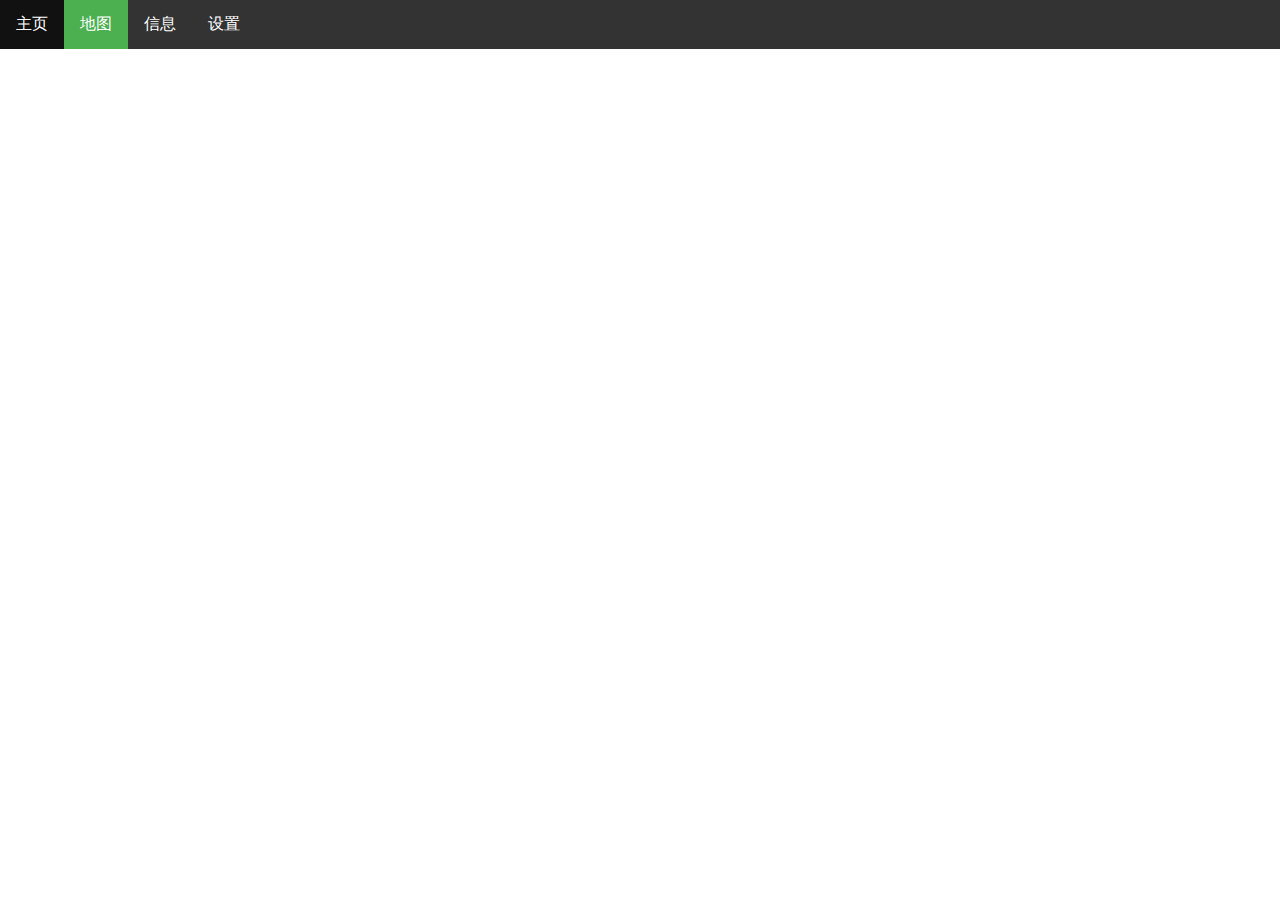
==== map.html @ 70d520d1 "增加了样式" ====
<!DOCTYPE html>
<html>
<head>
	<meta http-equiv="Content-Type" content="text/html; charset=utf-8" />
	<meta name="viewport" content="initial-scale=1.0, user-scalable=no" />
	<link rel="stylesheet" type="text/css" href="map.css">
	<script type="text/javascript" src="//api.map.baidu.com/api?type=webgl&v=1.0&ak=xiKekaafAgfuo3olhrev8EUgWL70oZnL"></script>
	<title>地图展示</title>
    
</head>
<body>
	<ul>
		<li><a href="main.html">主页</a></li>
		<li><a class="active" href="map.html">地图</a></li>
		<li><a href="info.html">信息</a></li>
		<li><a href="setting.html">设置</a></li>
	</ul>
	<div id="allmap"></div>
</body>
</html>
<script type="text/javascript">
    // GL版命名空间为BMapGL
    // 按住鼠标右键，修改倾斜角和角度
	var map = new BMapGL.Map("allmap");    // 创建Map实例
	map.centerAndZoom(new BMapGL.Point(116.404, 39.915), 11);  // 初始化地图,设置中心点坐标和地图级别
	map.enableScrollWheelZoom(true);     //开启鼠标滚轮缩放
</script>
---- map.css ----
body {margin: 0;}
html
#allmap {width: 100%;height: 100%;overflow: hidden;margin:0;font-family:"微软雅黑";}

ul {
    list-style-type: none;
    margin: 0;
    padding: 0;
    overflow: hidden;
    background-color: #333;
    position: fixed;
    top: 0;
    width: 100%;
}

li {
    float: left;
}

li a {
    display: block;
    color: white;
    text-align: center;
    padding: 14px 16px;
    text-decoration: none;
}
li a:hover:not(.active) {
    background-color: #111;
}

.active {
    background-color: #4CAF50;
}
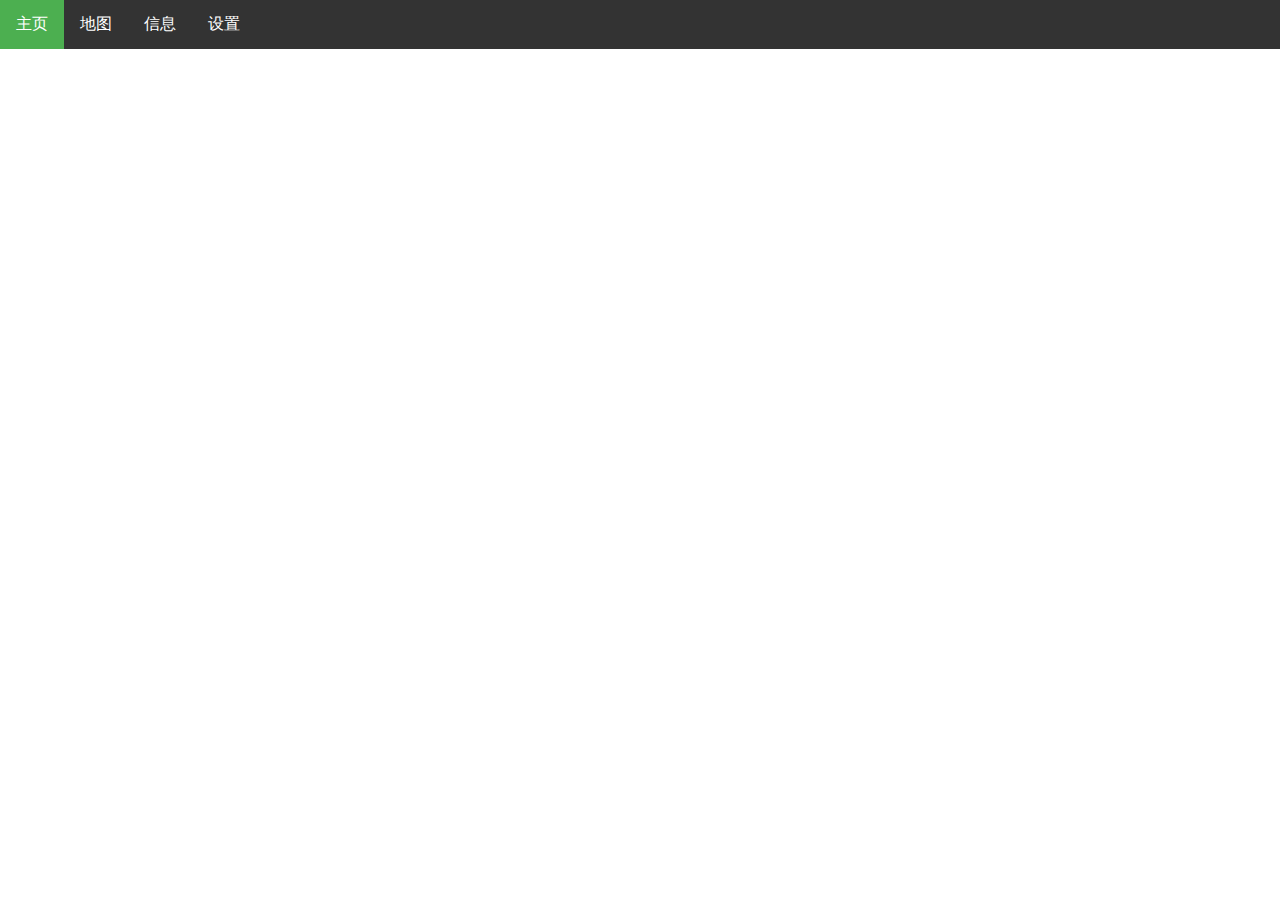
==== commit 4c74f5ae: "小bug" ====
--- a/map.html
+++ b/map.html
@@ -10,8 +10,8 @@
 </head>
 <body>
 	<ul>
-		<li><a href="main.html">主页</a></li>
-		<li><a class="active" href="map.html">地图</a></li>
+		<li><a class="active" href="https://yooxii.github.io/map_html/index.html">主页</a></li>
+		<li><a href="https://yooxii.github.io/map_html/map.html">地图</a></li>
 		<li><a href="info.html">信息</a></li>
 		<li><a href="setting.html">设置</a></li>
 	</ul>
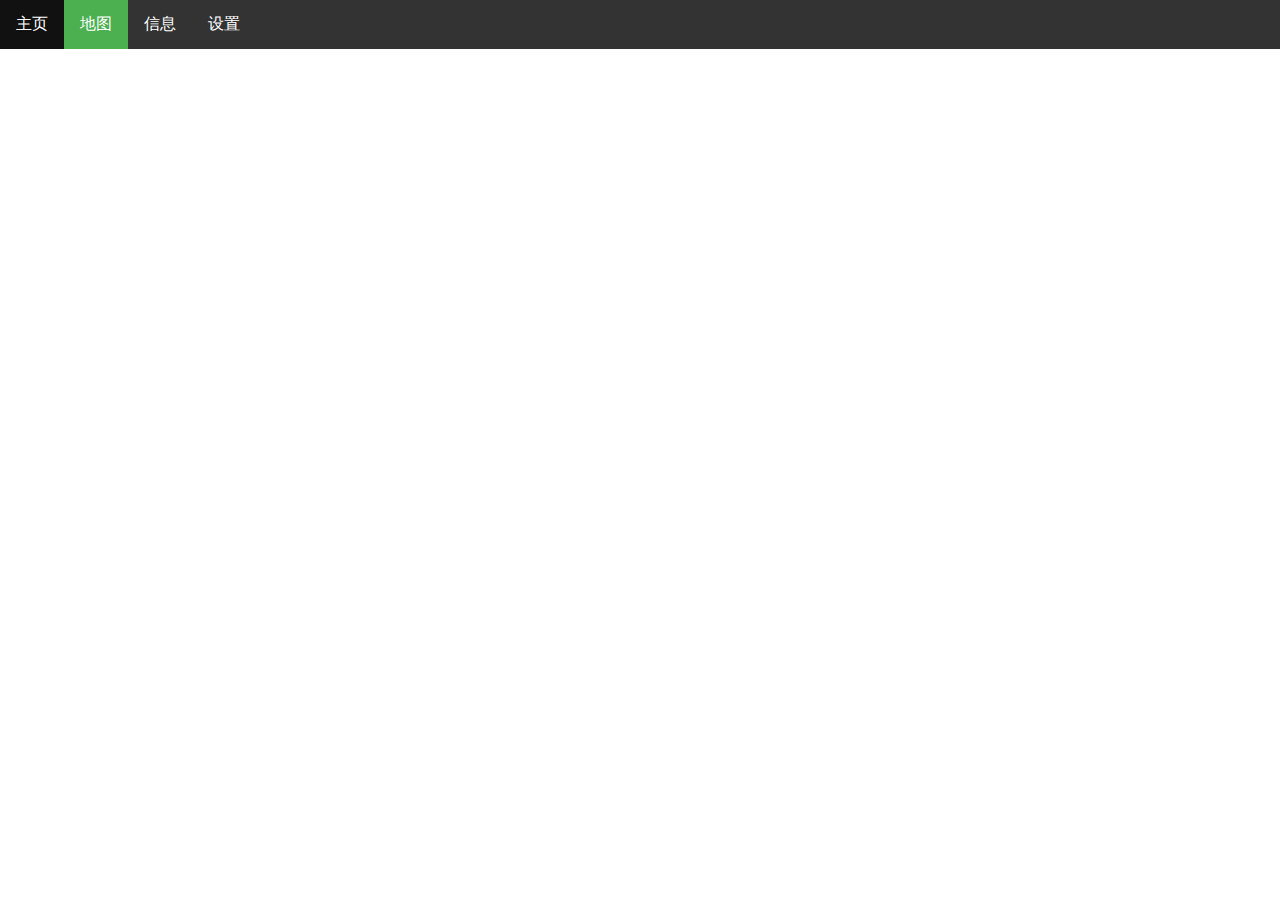
==== commit e13c9a89: "头顶菜单高亮错误" ====
--- a/map.html
+++ b/map.html
@@ -10,8 +10,8 @@
 </head>
 <body>
 	<ul>
-		<li><a class="active" href="https://yooxii.github.io/map_html/index.html">主页</a></li>
-		<li><a href="https://yooxii.github.io/map_html/map.html">地图</a></li>
+		<li><a href="https://yooxii.github.io/map_html/index.html">主页</a></li>
+		<li><a class="active" href="https://yooxii.github.io/map_html/map.html">地图</a></li>
 		<li><a href="info.html">信息</a></li>
 		<li><a href="setting.html">设置</a></li>
 	</ul>
